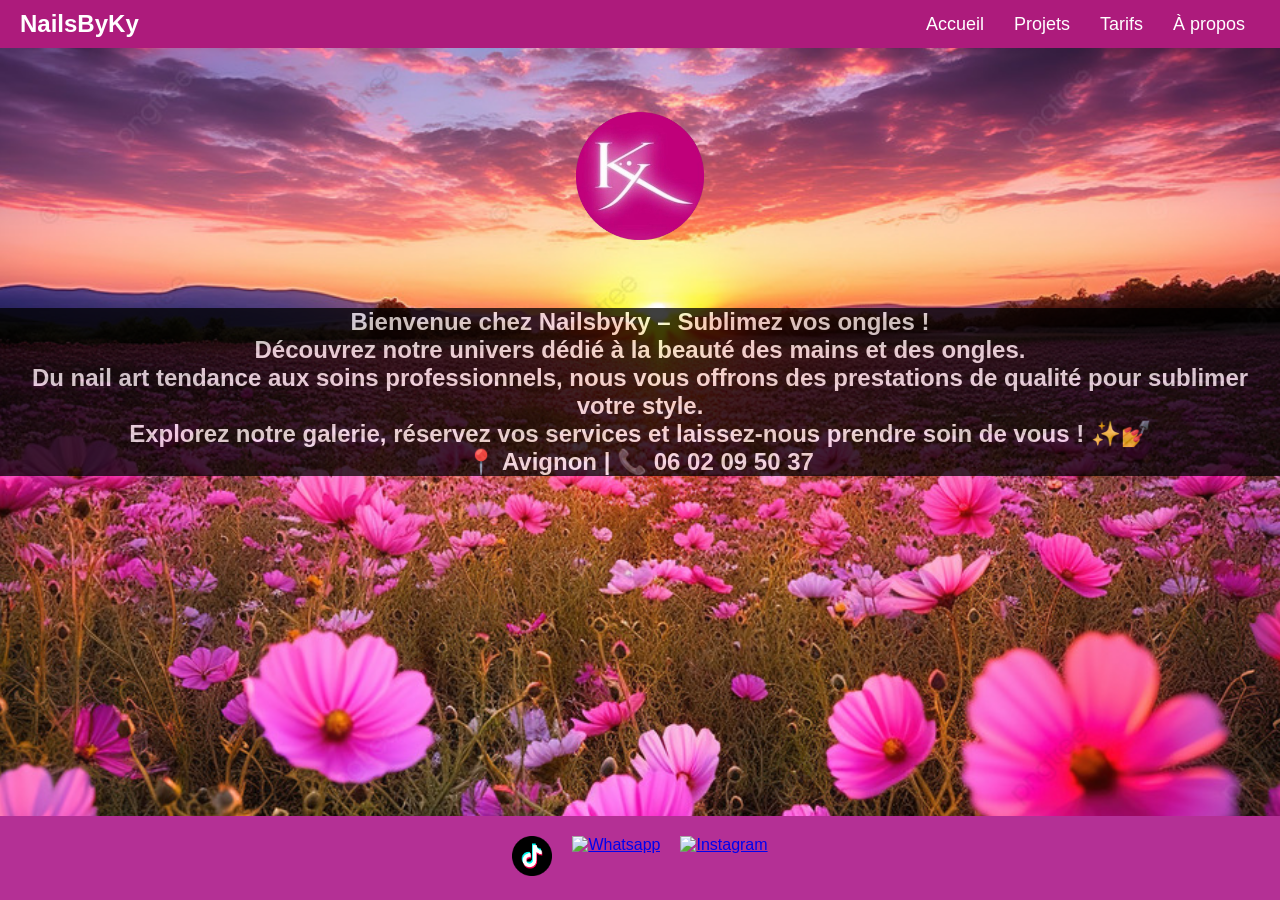
==== index.html @ 4f7cb562 "Ajout des pages stylisées et de la page index forunie avec les informations." ====
<!DOCTYPE html>
<html lang="fr">
<head>
    <meta charset="UTF-8">
    <meta name="viewport" content="width=device-width, initial-scale=1.0">
    <title>NailsByKy</title>
    <link rel="stylesheet" href="styles.css">
</head>
<body>
    <header>
        <nav class="navbar">
            <div class="logo">NailsByKy</div>
            <div class="hamburger" id="hamburger">
                <span></span>
                <span></span>
                <span></span>
            </div>
            <ul class="nav-links" id="nav-links">
                <li><a href="#accueil">Accueil</a></li>
                <li><a href="#projets">Projets</a></li>
                <li><a href="#tarifs">Tarifs</a></li>
                <li><a href="#a-propos">À propos</a></li>
            </ul>
        </nav>
    </header>
     <!-- Intégration du JavaScript -->
     <script>
        // Script pour le menu hamburger
        const hamburger = document.getElementById('hamburger');
        const navLinks = document.getElementById('nav-links');

        hamburger.addEventListener('click', () => {
            navLinks.classList.toggle('active');
        });
    </script>
    <main>

        <section> 
            <div class="container">
                <img class="logonails" src="assets/logobg.png">
                <h1>
                    Bienvenue chez Nailsbyky – Sublimez vos ongles !<br>
                    Découvrez notre univers dédié à la beauté des mains et des ongles.<br>
                    Du nail art tendance aux soins professionnels, 
                    nous vous offrons des prestations de qualité pour sublimer votre style.<br>
                    Explorez notre galerie, réservez vos services
                    et laissez-nous prendre soin de vous ! ✨💅<br>
                    📍  Avignon  |  📞  06 02 09 50 37 
                </h1>
            </div>  
        </section> 
    </main>
    <footer>
        <div class="social-links">
            <a href="https://www.tiktok.com/@nailsbyky.xx?_t=ZN-8uSQeF5n2LG&_r=1" target="_blank">
                <img src="assets/tiktok.png" alt="Tiktok">
            </a>
            <a href="#" target="_blank">
                <img src="assets/whatsapp.png" alt="Whatsapp">
            </a>
            <a href="https://www.instagram.com/nailsbyky.x?igsh=YjllaWFoa3gxdzZw" target="_blank">
                <img src="assets/instagram.png" alt="Instagram">
            </a>
        </div>
    </footer>    
    <script src="script.js"></script>
</body>
</html>
---- styles.css ----
body {
    background-image: url('assets/bg.jpg'); /* Chemin de ton image */
    background-size: cover; /* Ajuste l’image pour couvrir tout l’écran */
    background-position: center; /* Centre l’image */
    background-repeat: no-repeat; /* Empêche la répétition */
    background-attachment: fixed; /* Effet de parallaxe (facultatif) */
}
/* Style général de la barre de navigation */
* {
    margin: 0;
    padding: 0;
    box-sizing: border-box;
}

body {
    font-family: Arial, sans-serif;
}

header {
    background-color: #ad1b7c;
    padding: 10px 20px;
}

.navbar {
    display: flex;
    justify-content: space-between;
    align-items: center;
    position: relative;
}

.navbar .logo {
    color: #fff;
    font-size: 24px;
    font-weight: bold;
}

.navbar .nav-links {
    list-style: none;
    display: flex;
}

.navbar .nav-links li {
    margin: 0 15px;
}

.navbar .nav-links a {
    color: #fff;
    text-decoration: none;
    font-size: 18px;
    transition: color 0.3s;
}

.navbar .nav-links a:hover {
    color: #b43095;
}

/* Hamburger Icon */
.hamburger {
    display: none;
    flex-direction: column;
    justify-content: space-between;
    width: 30px;
    height: 25px;
    cursor: pointer;
}

.hamburger span {
    height: 4px;
    width: 100%;
    background-color: #fff;
}

/* Responsive */
@media (max-width: 768px) {
    .navbar .nav-links {
        display: none;
        width: 100%;
        position: absolute;
        top: 60px;
        left: 0;
        background-color: #333;
        flex-direction: column;
        align-items: center;
        padding: 10px 0;
    }

    .navbar .nav-links.active {
        display: flex;
    }

    .navbar .nav-links li {
        margin: 10px 0;
    }

    .hamburger {
        display: flex;
    }
}

.container img {
    margin-top: 5%;
    margin-left: 45%;
    width: 10%;
    height: 10%;
    
}
.container h1 {
    text-align: center;
    margin-top: 5%;
    color: whitesmoke;
    background-color: black;
    opacity: 75%;
}
/* Style pour le footer */
footer {
    background-color: #b43095;
    color: #fff;
    text-align: center;
    padding: 20px;
    position: fixed;
    bottom: 0;
    width: 100%;
}

/* Style pour les icônes de réseaux sociaux */
.social-links {
    display: flex;
    justify-content: center;
    gap: 20px;
}

.social-links a {
    display: inline-block;
}

.social-links img {
    width: 40px;
    height: 40px;
    transition: transform 0.3s ease;
}

/* Effet au survol des icônes */
.social-links img:hover {
    transform: scale(1.1);
}
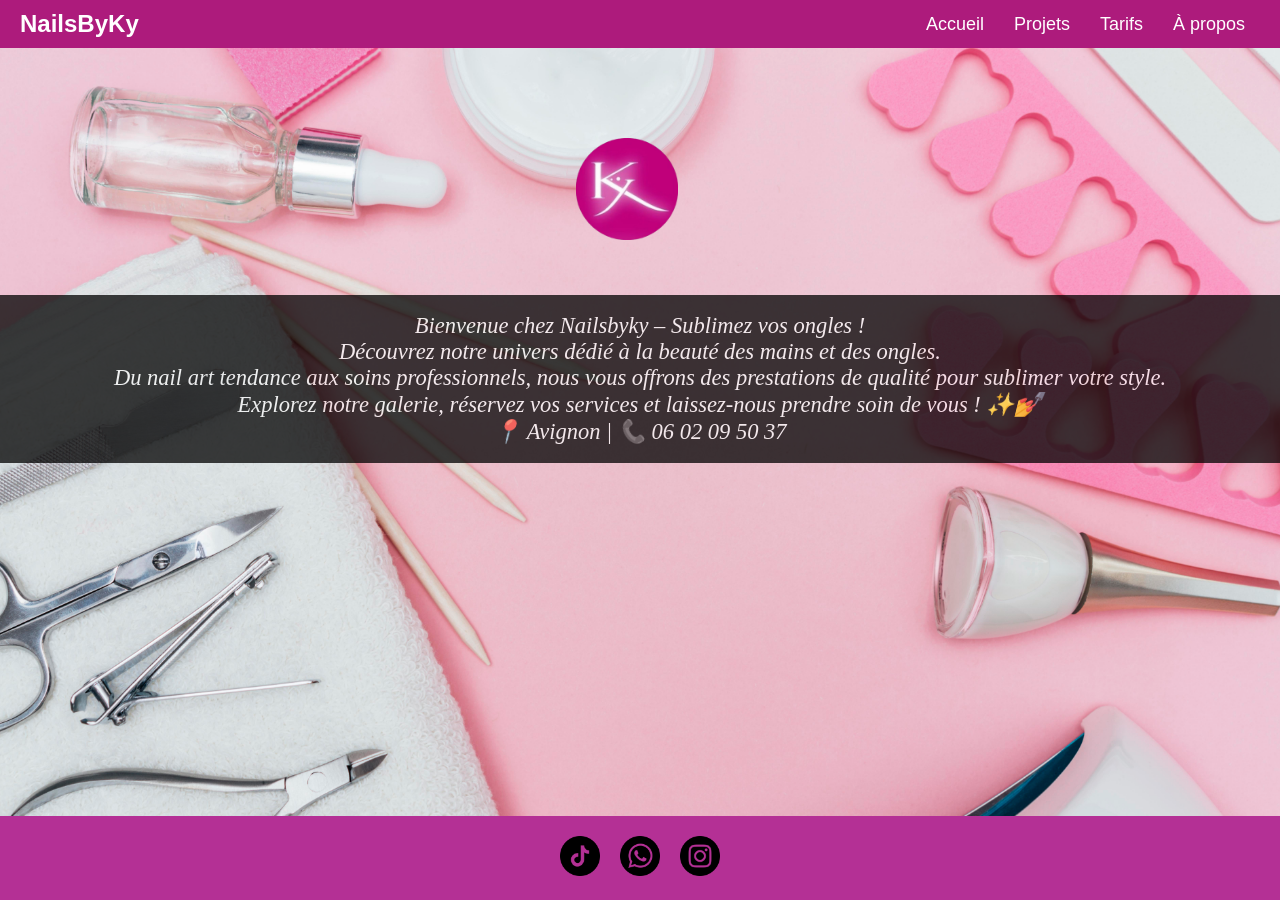
==== commit f3434cb1: "Mise a jour des pages+ fonts+ajout des cards" ====
--- a/index.html
+++ b/index.html
@@ -16,29 +16,20 @@
                 <span></span>
             </div>
             <ul class="nav-links" id="nav-links">
-                <li><a href="#accueil">Accueil</a></li>
-                <li><a href="#projets">Projets</a></li>
-                <li><a href="#tarifs">Tarifs</a></li>
-                <li><a href="#a-propos">À propos</a></li>
+                <li><a href="index.html">Accueil</a></li>
+                <li><a href="mosaique.html">Projets</a></li>
+                <li><a href="vente.html">Tarifs</a></li>
+                <li><a href="contact.html">À propos</a></li>
             </ul>
         </nav>
     </header>
-     <!-- Intégration du JavaScript -->
-     <script>
-        // Script pour le menu hamburger
-        const hamburger = document.getElementById('hamburger');
-        const navLinks = document.getElementById('nav-links');
-
-        hamburger.addEventListener('click', () => {
-            navLinks.classList.toggle('active');
-        });
-    </script>
+   <!-- Intégration du JavaScript -->
+   <script src="script.js"></script>
     <main>
-
         <section> 
             <div class="container">
                 <img class="logonails" src="assets/logobg.png">
-                <h1>
+                <h2 class="libre-baskerville-regular-italic">
                     Bienvenue chez Nailsbyky – Sublimez vos ongles !<br>
                     Découvrez notre univers dédié à la beauté des mains et des ongles.<br>
                     Du nail art tendance aux soins professionnels, 
@@ -46,7 +37,7 @@
                     Explorez notre galerie, réservez vos services
                     et laissez-nous prendre soin de vous ! ✨💅<br>
                     📍  Avignon  |  📞  06 02 09 50 37 
-                </h1>
+                </h2>
             </div>  
         </section> 
     </main>
--- a/styles.css
+++ b/styles.css
@@ -1,10 +1,31 @@
 body {
-    background-image: url('assets/bg.jpg'); /* Chemin de ton image */
+    /*background-image: url('assets/bg.jpg'); /* Chemin de ton image */
+    background-image: url('assets/bg.jpg');
     background-size: cover; /* Ajuste l’image pour couvrir tout l’écran */
     background-position: center; /* Centre l’image */
     background-repeat: no-repeat; /* Empêche la répétition */
     background-attachment: fixed; /* Effet de parallaxe (facultatif) */
 }
+
+.libre-baskerville-regular {
+  font-family: "Libre Baskerville", serif;
+  font-weight: 400;
+  font-style: normal;
+}
+
+.libre-baskerville-bold {
+  font-family: "Libre Baskerville", serif;
+  font-weight: 700;
+  font-style: normal;
+}
+
+.libre-baskerville-regular-italic {
+  font-family: "Libre Baskerville", serif;
+  font-weight: 400;
+  font-style: italic;
+}
+
+
 /* Style général de la barre de navigation */
 * {
     margin: 0;
@@ -48,6 +69,7 @@
     text-decoration: none;
     font-size: 18px;
     transition: color 0.3s;
+    display: flex;
 }
 
 .navbar .nav-links a:hover {
@@ -79,8 +101,9 @@
         top: 60px;
         left: 0;
         background-color: #333;
-        flex-direction: column;
+        flex-direction: row;
         align-items: center;
+        justify-content: space-around;
         padding: 10px 0;
     }
 
@@ -98,18 +121,19 @@
 }
 
 .container img {
-    margin-top: 5%;
+    margin-top: 7%;
+    margin-bottom: 4%;
     margin-left: 45%;
-    width: 10%;
-    height: 10%;
-    
-}
-.container h1 {
-    text-align: center;
-    margin-top: 5%;
+    width: 8%;
+    height: 8%;
+}
+.container h2 {
+    text-align: center;
+    font-size: 2.5vh;
     color: whitesmoke;
     background-color: black;
     opacity: 75%;
+    padding: 2vh;
 }
 /* Style pour le footer */
 footer {
@@ -145,3 +169,115 @@
 }
 
 
+/*page mosaique*/
+
+.container2 {
+    display: flex;
+    flex-direction:row ;
+}
+
+/*page contact*/
+
+
+.containercontact p {
+    text-align: center;
+    font-size: 3vh;
+    margin: 20px;
+    color: whitesmoke;
+    text-shadow:
+        -1px -1px 0 #b43095,
+         1px -1px 0 #b43095,
+        -1px  1px 0 #b43095,
+         1px  1px 0 #b43095;
+}
+
+.containercontact h1{
+    text-align: center;
+    margin: 20px;
+}
+
+.vidtiktok {
+    display: flex;
+    flex-direction: row;
+    margin-bottom: 60px;
+}
+.titrepage {
+    text-align: center;
+    color: whitesmoke;
+}
+.cards-container {
+    display: flex;
+    flex-wrap: wrap;
+    flex-direction: row;
+    justify-content: center;
+    gap: 32px;
+    padding: 40px 0 100px 0;
+}
+
+.card {
+    flex: 1 1 calc(33.333% - 32px); /* 3 cards par ligne */
+    max-width: calc(33.333% - 32px);
+    min-width: 220px;
+    background: rgba(255,255,255,0.95);
+    border-radius: 16px;
+    box-shadow: 0 4px 16px rgba(0,0,0,0.12);
+    padding: 24px 16px 16px 16px;
+    display: flex;
+    flex-direction: column;
+    align-items: center;
+    transition: transform 0.2s;
+    margin-bottom: 32px;
+}
+
+.card:hover {
+    transform: translateY(-8px) scale(1.03);
+}
+
+.card img {
+    width: 100%;
+    height: 160px;
+    object-fit: cover;
+    border-radius: 12px;
+    margin-bottom: 16px;
+}
+
+.card h3 {
+    margin: 12px 0 8px 0;
+    font-size: 1.3em;
+    color: #ad1b7c;
+}
+
+.card p {
+    text-align: center;
+    margin-bottom: 16px;
+    color: #333;
+}
+
+.card button {
+    background: #b43095;
+    color: #fff;
+    border: none;
+    border-radius: 8px;
+    padding: 10px 24px;
+    cursor: pointer;
+    font-size: 1em;
+    transition: background 0.2s;
+}
+
+.card button:hover {
+    background: #ad1b7c;
+}
+
+@media (max-width: 1100px) {
+    .card {
+        flex: 1 1 calc(50% - 32px); /* 2 cards par ligne */
+        max-width: calc(50% - 32px);
+    }
+}
+
+@media (max-width: 700px) {
+    .card {
+        flex: 1 1 100%; /* 1 card par ligne */
+        max-width: 100%;
+    }
+}
